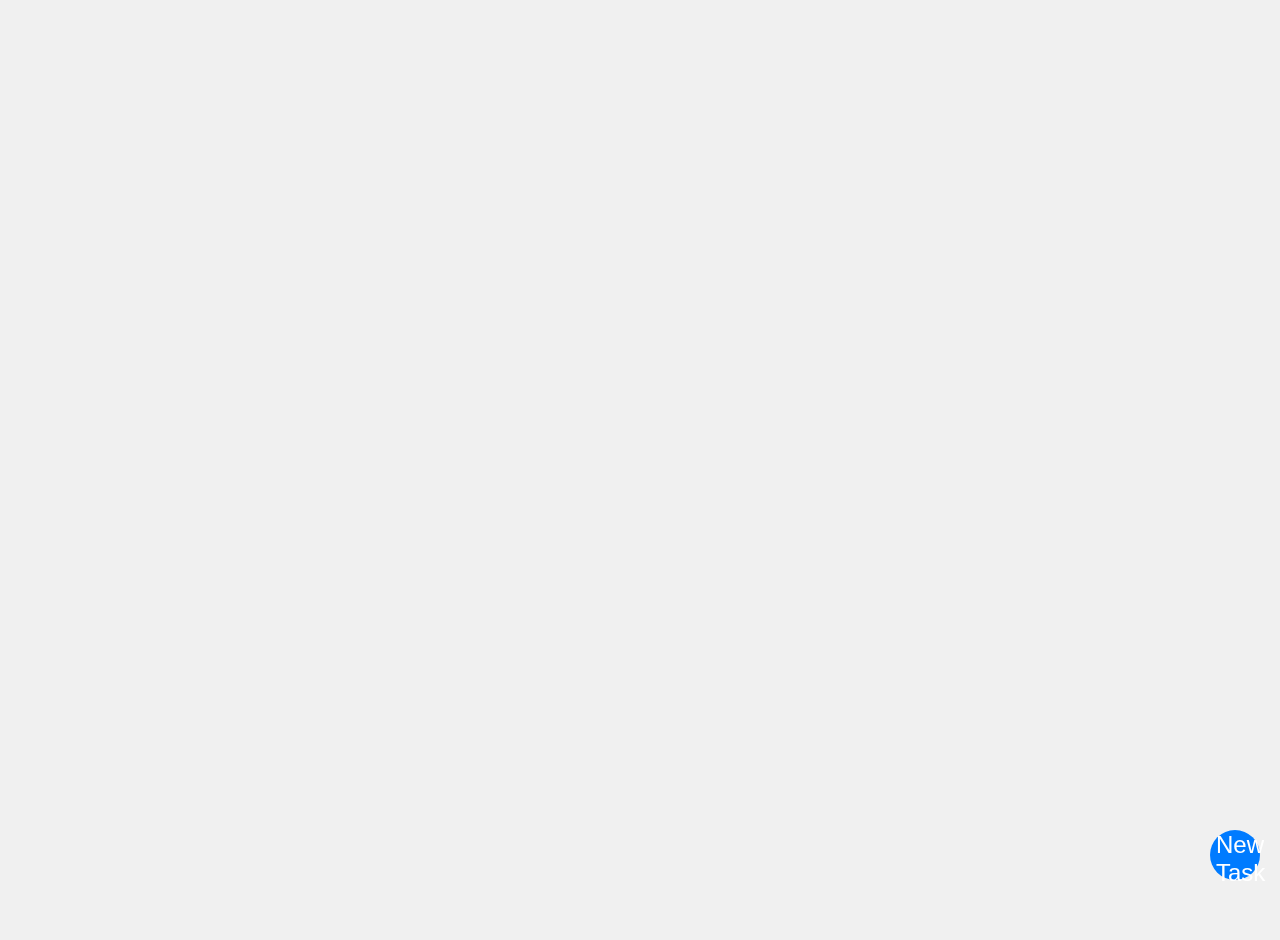
==== app-todo2/index.html @ ac9710ae "/app-todo2/ another chatGPT assisted todo app" ====
<!DOCTYPE html>
<html lang="en">

<head>
  <meta charset="UTF-8">
  <meta name="viewport" content="width=device-width, initial-scale=1.0">
  <link rel="stylesheet" href="styles.css">
  <title>TODO App</title>
</head>

<body>
  <div class="task-list">
    <button id="newTaskButton" class="new-task-button">New Task</button>
    <ul id="tasks"></ul>
  </div>

  <!-- New Task Modal -->
  <div id="newTaskModal" class="modal">
    <div class="modal-content">
      <span class="close" id="closeNewTaskModal">&times;</span>
      <h2>Create a New Task</h2>
      <input type="text" id="taskTitle" placeholder="Title">
      <input type="date" id="taskDate" placeholder="Date">
      <input type="text" id="taskTags" placeholder="Tags (comma separated)">
      <textarea id="taskDescription" placeholder="Description"></textarea>
      <button id="saveNewTask">Save</button>
    </div>
  </div>

  <!-- Edit Task Modal -->
  <div id="editTaskModal" class="modal">
    <div class="modal-content">
      <span class="close" id="closeEditTaskModal">&times;</span>
      <h2>Edit Task</h2>
      <p id="editTaskID"></p>
      <input type="text" id="editTaskTitle" placeholder="Title">
      <input type="date" id="editTaskDate" placeholder="Date">
      <input type="text" id="editTaskTags" placeholder="Tags (comma separated)">
      <textarea id="editTaskDescription" placeholder="Description"></textarea>
      <button id="updateTask">Update</button>
      <button id="deleteTask" class="delete-button">Delete</button>
    </div>
  </div>

  <script src="main.js"></script>
</body>

</html>
---- app-todo2/styles.css ----
/* Basic styling */
body {
  font-family: Arial, sans-serif;
  margin: 0;
  padding: 0;
}

.task-list {
  background-color: #f0f0f0;
  padding: 20px;
  height: 100vh;
  overflow: scroll;
}

.new-task-button {
  position: fixed;
  bottom: 20px;
  right: 20px;
  background-color: #007bff;
  color: white;
  border: none;
  border-radius: 50%;
  width: 50px;
  height: 50px;
  font-size: 24px;
  cursor: pointer;
}

/* Add more styles as needed */

/* Modal styles (you can customize further) */
.modal {
  display: none;
  position: fixed;
  z-index: 1;
  left: 0;
  top: 0;
  width: 100%;
  height: 100%;
  overflow: auto;
  background-color: rgba(0, 0, 0, 0.4);
}

/* Add more modal styles as needed */
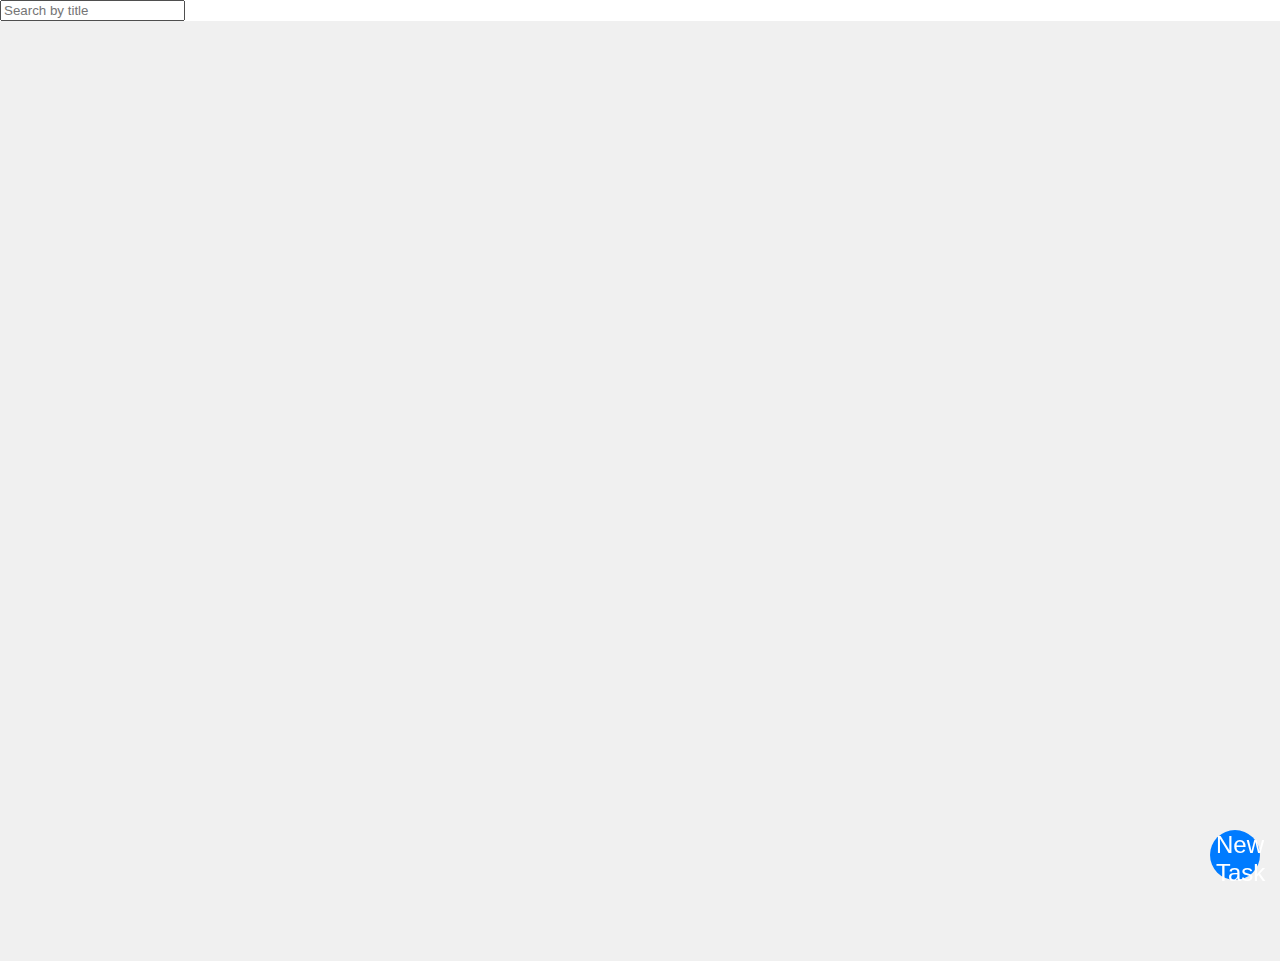
==== commit 8faae28f: "/app-todo/ search bar" ====
--- a/app-todo2/index.html
+++ b/app-todo2/index.html
@@ -9,6 +9,10 @@
 </head>
 
 <body>
+  <div class="search-bar">
+    <input type="text" id="taskSearch" placeholder="Search by title">
+  </div>
+
   <div class="task-list">
     <button id="newTaskButton" class="new-task-button">New Task</button>
     <ul id="tasks"></ul>
